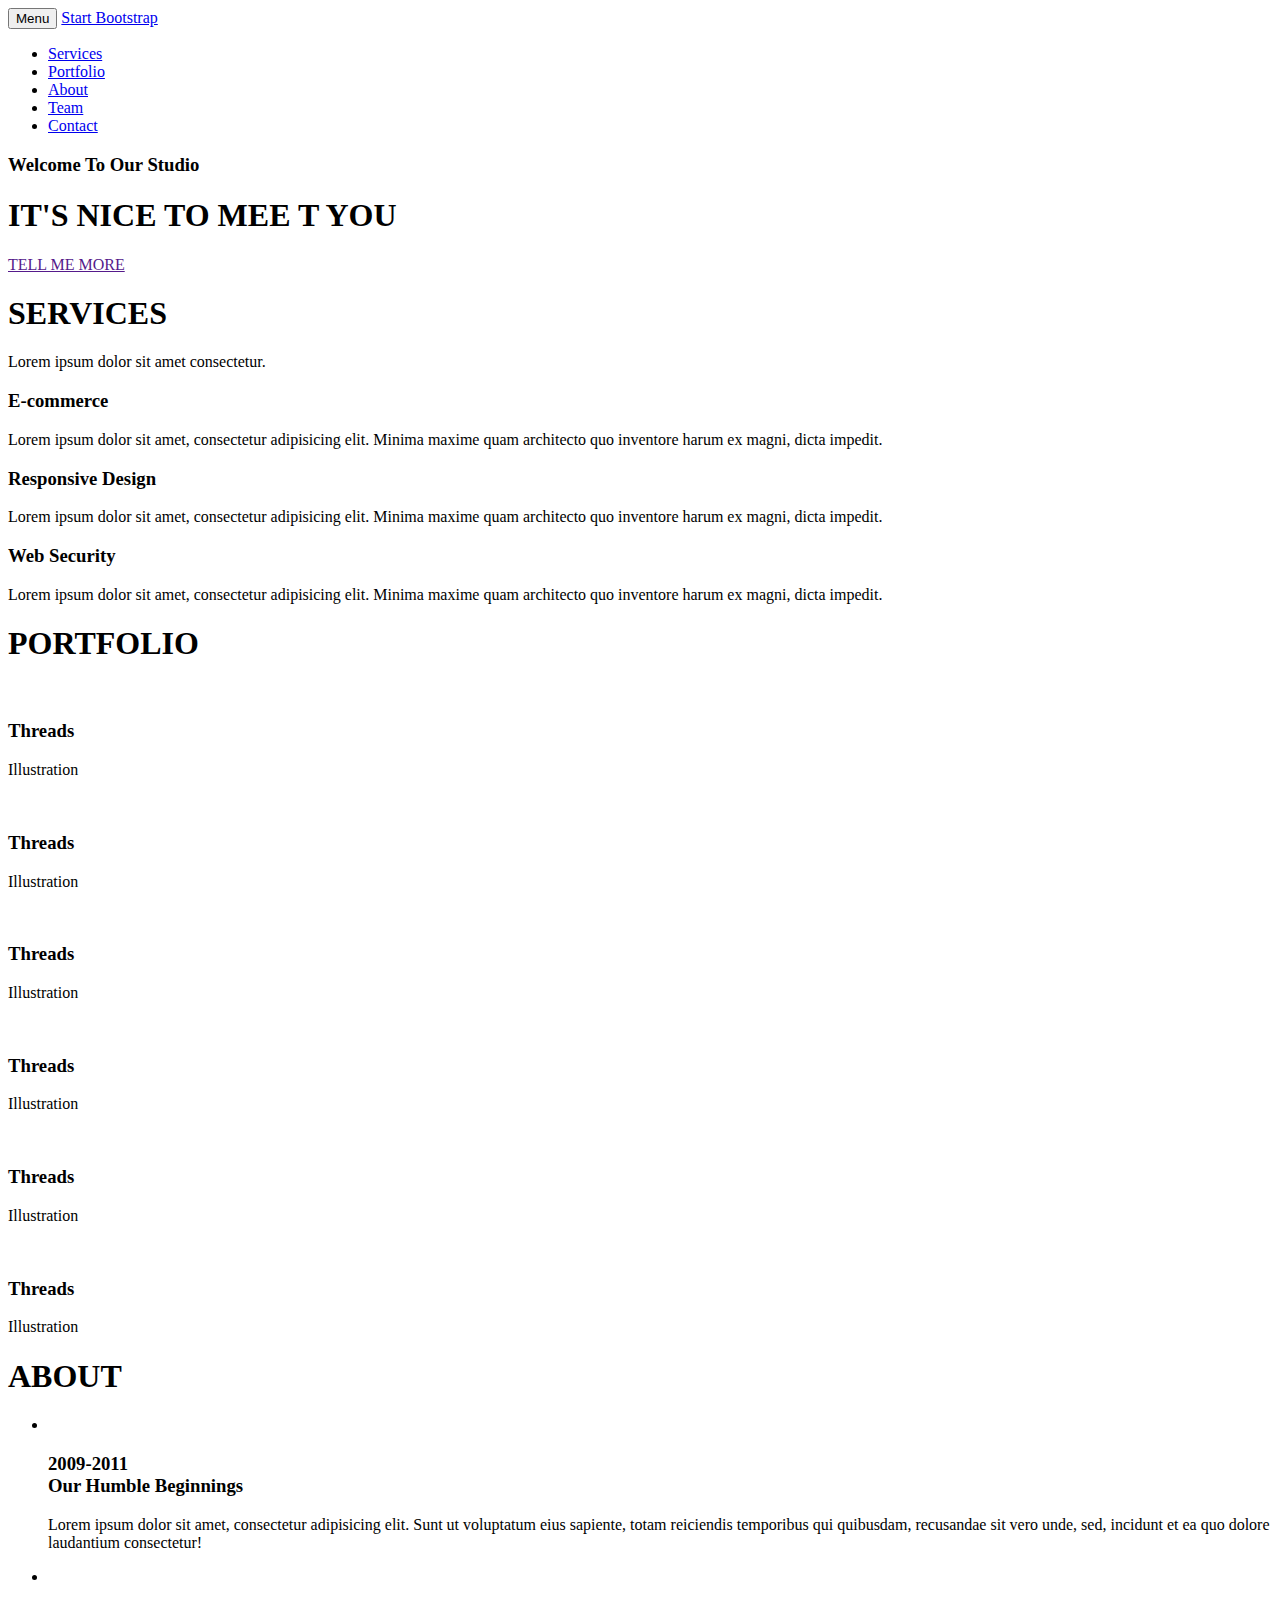
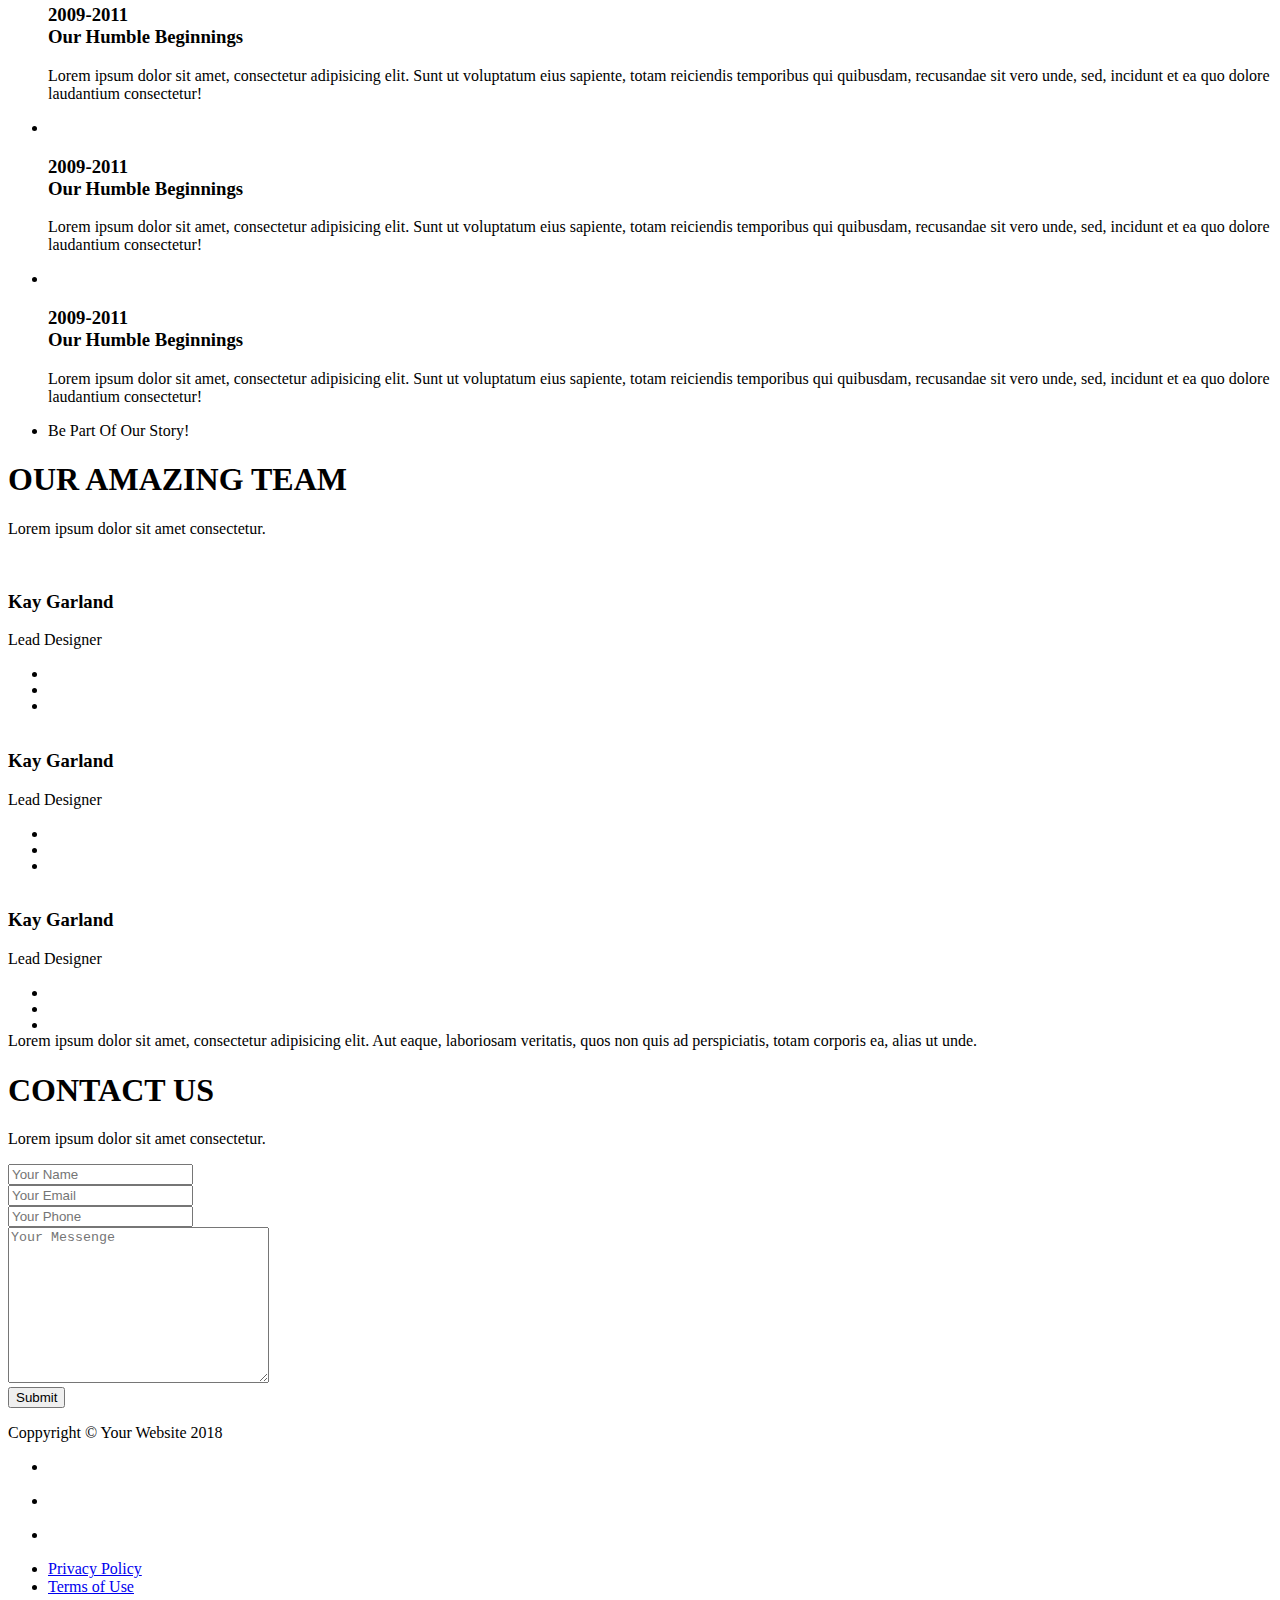
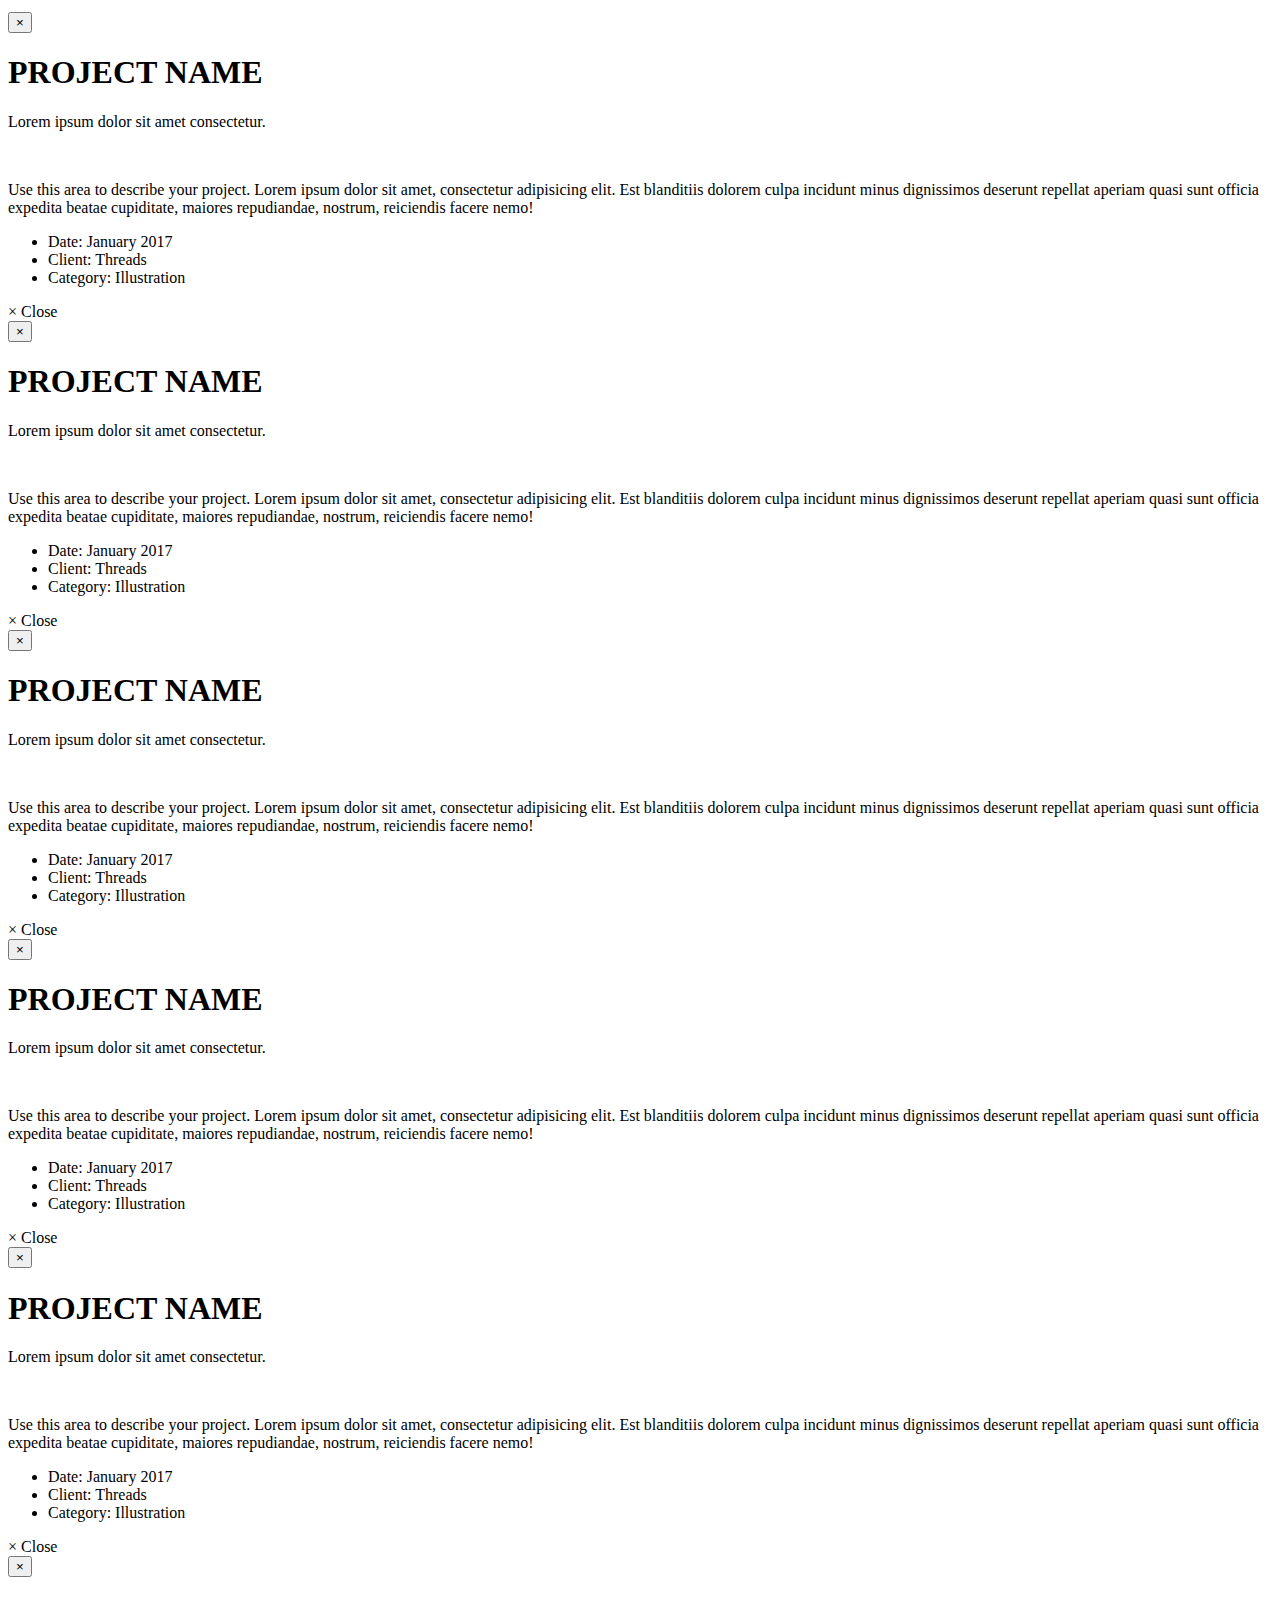
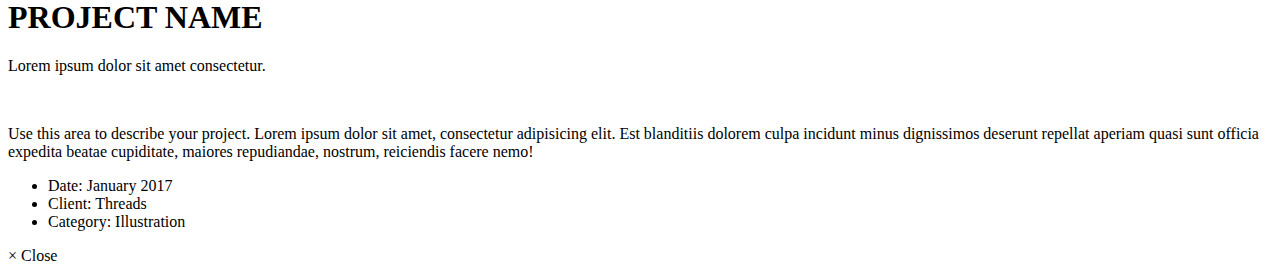
==== index.html @ 7b0ea02c "commit lan 2" ====
<!DOCTYPE html>
<html lang="en"><head>
	<title> Bootstrap_3.3.7 </title>
	<meta charset="utf-8">
	<meta name="viewport" content="width=device-width, initial-scale=1"> 
	<!-- <link rel="stylesheet" href="https://use.fontawesome.com/releases/v5.2.0/css/all.css" integrity="sha384-hWVjflwFxL6sNzntih27bfxkr27PmbbK/iSvJ+a4+0owXq79v+lsFkW54bOGbiDQ" crossorigin="anonymous">  -->
	<link href="https://fonts.googleapis.com/css?family=Montserrat:400,700" rel="stylesheet" type="text/css">
    <link href='https://fonts.googleapis.com/css?family=Kaushan+Script' rel='stylesheet' type='text/css'>
    <link href='https://fonts.googleapis.com/css?family=Droid+Serif:400,700,400italic,700italic' rel='stylesheet' type='text/css'>
    <link href='https://fonts.googleapis.com/css?family=Roboto+Slab:400,100,300,700' rel='stylesheet' type='text/css'>
	<link rel="stylesheet" href="fontawesome/css/all.min.css">
	<link href="css/bootstrap.min.css" rel="stylesheet">
	<!-- jQuery (necessary for Bootstrap's JavaScript plugins) -->
    <script src="js/jquery.min.js"></script>
    <!-- Include all compiled plugins (below), or include individual files as needed -->
    <script src="js/bootstrap.min.js"></script>
    <script src="js/jquery.easing.1.3.js"></script>

	<link rel="stylesheet" href="css/1.css">
	<script type="text/javascript" src="js/1.js"></script>
</head>
<body> <!-- data-spy="scroll" data-target=".navbar-rules" data-offset="50px" -->
	<!-- Navigation -->
	<nav class="navbar navbar-default navbar-rules navbar-fixed-top" role="navigation">
		<div class="container">
			<!-- Brand and toggle get grouped for better mobile display -->
			<div class="navbar-header">
				<button type="button" class="navbar-toggle" data-toggle="collapse" data-target=".navbar-ex1-collapse">
					Menu <i class="fa fa-bars"></i>
				</button>
				<a class="navbar-brand nav_collapse-hide" href="#header">Start Bootstrap</a>
			</div>
	
			<!-- Collect the nav links, forms, and other content for toggling -->
			<div class="collapse navbar-collapse navbar-ex1-collapse">
				<ul class="nav navbar-nav navbar-right">
					<li><a href="#services" class="nav_collapse-hide">Services</a></li>
					<li><a href="#portfolio" class="nav_collapse-hide">Portfolio</a></li>
					<li><a href="#about" class="nav_collapse-hide">About</a></li>
					<li><a href="#team" class="nav_collapse-hide">Team</a></li>
					<li><a href="#contact" class="nav_collapse-hide">Contact</a></li>
				</ul>
			</div><!-- /.navbar-collapse -->
		</div>
	</nav>
	<!-- Header -->
	<div id="header">
		<div class="header_table">
			<div class="container">
				<div class="row">
					<div class="col-xs-12 col-sm-12 col-md-12 col-lg-12">
						<h3>Welcome To Our Studio</h3>
						<h1>IT'S NICE TO MEE T YOU</h1>
						<a href="" class="btn btn-xl">TELL ME MORE</a>
					</div>
				</div>
			</div>
		</div>
	</div>
	<!-- Services -->
	<div id="services">
		<div class="container">
			<div class="row">
				<h1>SERVICES</h1>
				<p>Lorem ipsum dolor sit amet consectetur.</p>
			</div>
			<div class="row">
				<div class="col-xs-12 col-sm-4 col-md-4 col-lg-4">
					<div class="services_icon">
						<i class="fa fa-shopping-cart"></i>
					</div>
					<h3>E-commerce</h3>
					<p>Lorem ipsum dolor sit amet, consectetur adipisicing elit. Minima maxime quam architecto quo inventore harum ex magni, dicta impedit.</p>
				</div>
				<div class="col-xs-12 col-sm-4 col-md-4 col-lg-4">
					<div class="services_icon">
						<i class="fa fa-laptop"></i>
					</div>
					<h3>Responsive Design</h3>
					<p>Lorem ipsum dolor sit amet, consectetur adipisicing elit. Minima maxime quam architecto quo inventore harum ex magni, dicta impedit.</p>
				</div>
				<div class="col-xs-12 col-sm-4 col-md-4 col-lg-4">
					<div class="services_icon">
						<i class="fa fa-lock"></i>
					</div>
					<h3>Web Security</h3>
					<p>Lorem ipsum dolor sit amet, consectetur adipisicing elit. Minima maxime quam architecto quo inventore harum ex magni, dicta impedit.</p>
				</div>
			</div>
		</div>
	</div>
	<!-- Portfolio -->
	<div id="portfolio">
		<div class="container">
			<div class="row">
				<div class="col-xs-12 col-sm-12 col-md-12 col-lg-12">
					<h1>PORTFOLIO</h1>
				</div>
			</div>
			<div class="row">
				<div class="col-xs-12 col-sm-6 col-md-4 col-lg-4">
					<div class="thumbnail">
						<a class="portfolio_img" data-toggle="modal" href="#portfolio_modal-1">
							<img src="images/portfolio/01-thumbnail.jpg" alt="" class="img-responsive ">
							<div class="portfolio_hover">
								<div class="portfolio_iconplus">
									<i class="fa fa-plus"></i>
								</div>
							</div>
						</a>
						<div class="portfolio_caption">
							<h3>Threads</h3>
							<p>Illustration</p>
						</div>
					</div>
				</div>
				
				<div class="col-xs-12 col-sm-6 col-md-4 col-lg-4">
					<div class="thumbnail">
						<a class="portfolio_img" data-toggle="modal" href="#portfolio_modal-2">
							<img src="images/portfolio/02-thumbnail.jpg" alt="" class="img-responsive ">
							<div class="portfolio_hover">
								<div class="portfolio_iconplus">
									<i class="fa fa-plus"></i>
								</div>
							</div>
						</a>
						<div class="portfolio_caption">
							<h3>Threads</h3>
							<p>Illustration</p>
						</div>
					</div>
				</div>

				<div class="col-xs-12 col-sm-6 col-md-4 col-lg-4">
					<div class="thumbnail">
						<a class="portfolio_img" data-toggle="modal" href="#portfolio_modal-3">
							<img src="images/portfolio/03-thumbnail.jpg" alt="" class="img-responsive ">
							<div class="portfolio_hover">
								<div class="portfolio_iconplus">
									<i class="fa fa-plus"></i>
								</div>
							</div>
						</a>
						<div class="portfolio_caption">
							<h3>Threads</h3>
							<p>Illustration</p>
						</div>
					</div>
				</div>

				<div class="col-xs-12 col-sm-6 col-md-4 col-lg-4">
					<div class="thumbnail">
						<a class="portfolio_img" data-toggle="modal" href="#portfolio_modal-4">
							<img src="images/portfolio/04-thumbnail.jpg" alt="" class="img-responsive ">
							<div class="portfolio_hover">
								<div class="portfolio_iconplus">
									<i class="fa fa-plus"></i>
								</div>
							</div>
						</a>
						<div class="portfolio_caption">
							<h3>Threads</h3>
							<p>Illustration</p>
						</div>
					</div>
				</div>

				<div class="col-xs-12 col-sm-6 col-md-4 col-lg-4">
					<div class="thumbnail">
						<a class="portfolio_img" data-toggle="modal" href="#portfolio_modal-5">
							<img src="images/portfolio/05-thumbnail.jpg" alt="" class="img-responsive ">
							<div class="portfolio_hover">
								<div class="portfolio_iconplus">
									<i class="fa fa-plus"></i>
								</div>
							</div>
						</a>
						<div class="portfolio_caption">
							<h3>Threads</h3>
							<p>Illustration</p>
						</div>
					</div>
				</div>

				<div class="col-xs-12 col-sm-6 col-md-4 col-lg-4">
					<div class="thumbnail">
						<a class="portfolio_img" data-toggle="modal" href="#portfolio_modal-6">
							<img src="images/portfolio/06-thumbnail.jpg" alt="" class="img-responsive ">
							<div class="portfolio_hover">
								<div class="portfolio_iconplus">
									<i class="fa fa-plus"></i>
								</div>
							</div>
						</a>
						<div class="portfolio_caption">
							<h3>Threads</h3>
							<p>Illustration</p>
						</div>
					</div>
				</div>
			</div>
		</div>
	</div>
	<!-- About -->
	<div id="about">
		<div class="container">
			<div class="row">
				<h1>ABOUT</h1>
			</div>
			<div class="row">
				<div class="col-xs-12 col-sm-12 col-md-12 col-lg-12">
					<div class="about_vertical-line"></div>
					<ul class="about_timeline">
						<li>
							<img src="images/about/1.jpg" alt="" class="img-responsive img-circle">
							<div class="about_caption">
								<h3>2009-2011 <br> Our Humble Beginnings</h3>
								<p>Lorem ipsum dolor sit amet, consectetur adipisicing elit. Sunt ut voluptatum eius sapiente, totam reiciendis temporibus qui quibusdam, recusandae sit vero unde, sed, incidunt et ea quo dolore laudantium consectetur!</p>
							</div>
						</li>
						<li class="about_invert">
							<img src="images/about/2.jpg" alt="" class="img-responsive img-circle">
							<div class="about_caption">
								<h3>2009-2011 <br> Our Humble Beginnings</h3>
								<p>Lorem ipsum dolor sit amet, consectetur adipisicing elit. Sunt ut voluptatum eius sapiente, totam reiciendis temporibus qui quibusdam, recusandae sit vero unde, sed, incidunt et ea quo dolore laudantium consectetur!</p>
							</div>
						</li>
						<li>
							<img src="images/about/3.jpg" alt="" class="img-responsive img-circle">
							<div class="about_caption">
								<h3>2009-2011 <br> Our Humble Beginnings</h3>
								<p>Lorem ipsum dolor sit amet, consectetur adipisicing elit. Sunt ut voluptatum eius sapiente, totam reiciendis temporibus qui quibusdam, recusandae sit vero unde, sed, incidunt et ea quo dolore laudantium consectetur!</p>
							</div>
						</li>
						<li class="about_invert">
							<img src="images/about/4.jpg" alt="" class="img-responsive img-circle">
							<div class="about_caption">
								<h3>2009-2011 <br> Our Humble Beginnings</h3>
								<p>Lorem ipsum dolor sit amet, consectetur adipisicing elit. Sunt ut voluptatum eius sapiente, totam reiciendis temporibus qui quibusdam, recusandae sit vero unde, sed, incidunt et ea quo dolore laudantium consectetur!</p>
							</div>
						</li>
						<li>
							<div class="about_circle">
								<p>Be Part Of Our Story!</p>
							</div>
						</li>

					</ul>
				</div>
				
			</div>
		</div>
	</div>
	<!-- Team -->
	<div id="team">
		<div class="container">
			<div class="row">
				<div class="col-xs-12 col-sm-12 col-md-12 col-lg-12">
					<h1>OUR AMAZING TEAM</h1>
					<p>Lorem ipsum dolor sit amet consectetur.</p>
				</div>
			</div>
			<div class="row">

				<div class="col-xs-12 col-sm-4 col-md-4 col-lg-4">
					<img src="images/team/1.jpg" alt="" class="img-responsive img-circle">
					<h3>Kay Garland</h3>
					<p>Lead Designer</p>
					<ul>
						<li>
							<a href="#">
								<div class="team_item">
									<i class="fab fa-twitter"></i>
								</div>
							</a>
						</li>
						<li>
							<a href="#">
								<div class="team_item">
									<i class="fab fa-facebook"></i>
								</div>
							</a>
						</li>
						<li>
							<a href="#">
								<div class="team_item">
									<i class="fab fa-linkedin"></i>
								</div>
							</a>
						</li>
					</ul>
				</div>
				<div class="col-xs-12 col-sm-4 col-md-4 col-lg-4">
					<img src="images/team/2.jpg" alt="" class="img-responsive img-circle">
					<h3>Kay Garland</h3>
					<p>Lead Designer</p>
					<ul>
						<li>
							<a href="#">
								<div class="team_item">
									<i class="fab fa-twitter"></i>
								</div>
							</a>
						</li>
						<li>
							<a href="#">
								<div class="team_item">
									<i class="fab fa-facebook"></i>
								</div>
							</a>
						</li>
						<li>
							<a href="#">
								<div class="team_item">
									<i class="fab fa-linkedin"></i>
								</div>
							</a>
						</li>
					</ul>
				</div>
				<div class="col-xs-12 col-sm-4 col-md-4 col-lg-4">
					<img src="images/team/3.jpg" alt="" class="img-responsive img-circle">
					<h3>Kay Garland</h3>
					<p>Lead Designer</p>
					<ul>
						<li>
							<a href="#">
								<div class="team_item">
									<i class="fab fa-twitter"></i>
								</div>
							</a>
						</li>
						<li>
							<a href="#">
								<div class="team_item">
									<i class="fab fa-facebook"></i>
								</div>
							</a>
						</li>
						<li>
							<a href="#">
								<div class="team_item">
									<i class="fab fa-linkedin"></i>
								</div>
							</a>
						</li>
					</ul>
				</div>
			</div>
			<div class="row">
				<div class="col-xs-12 col-sm-12 col-md-8 col-lg-8 col-md-push-2">
				<p>Lorem ipsum dolor sit amet, consectetur adipisicing elit. Aut eaque, laboriosam veritatis, quos non quis ad perspiciatis, totam corporis ea, alias ut unde.</p>	
				</div>
			</div>
		</div>
	</div>
	<!-- Client -->
	<!-- <div id="client">
		<div class="container">
			<div class="row">
				<div class="col-xs-3 col-sm-3 col-md-3 col-lg-3">
					<a href="#">
						<img src="images/logos/creative-market.jpg" alt="" class="img-reponsive">
					</a>
				</div>
				<div class="col-xs-3 col-sm-3 col-md-3 col-lg-3">
					<a href="#">
						<img src="images/logos/designmodo.jpg" alt="" class="img-reponsive">
					</a>
				</div>
				<div class="col-xs-3 col-sm-3 col-md-3 col-lg-3">
					<a href="#">
						<img src="images/logos/envato.jpg" alt="" class="img-reponsive">
					</a>
				</div>
				<div class="col-xs-3 col-sm-3 col-md-3 col-lg-3">
					<a href="#">
						<img src="images/logos/themeforest.jpg" alt="" class="img-reponsive">
					</a>
				</div>

			</div>
		</div>
	</div> -->
	<div id="contact">
		<div class="container">
			<div class="row">
				<h1>CONTACT US</h1>
				<p>Lorem ipsum dolor sit amet consectetur.</p>
			</div>
			<div class="row">
				<div class="col-xs-12 col-sm-12 col-md-12 col-lg-12">
					<form action="" method="POST" role="form">
						<div class="row">
							<div class="col-xs-10 col-sm-12 col-md-6 col-lg-6 col-xs-push-1 col-sm-push-0">
								<div class="form-group">
									<input type="text" required="required" class="form-control" id="" placeholder="Your Name">
								</div>
								<div class="form-group">
									<input type="email" required="required" class="form-control" id="" placeholder="Your Email">
								</div>
								<div class="form-group">
									<input type="text" required="required" class="form-control" id="" placeholder="Your Phone">
								</div>
							</div>
							<div class="col-xs-10 col-sm-12 col-md-6 col-lg-6 col-xs-push-1 col-sm-push-0 form-group">
								<textarea type="text" required="required" class="form-control" name="" id="" cols="30" rows="10" placeholder="Your Messenge"></textarea>
							</div>
						</div>
						<div class="row">
							<div class="col-xs-10 col-sm-12 col-md-12 col-lg-12 col-xs-push-1 col-sm-push-0">
								<button type="submit" class="btn btn-xl">Submit</button>
							</div>
						</div>
					</form>
				</div>
			</div>
		</div>
	</div>
	<!-- Footer -->
	<div id="footer">
		<div class="container">
			<div class="row">
				<div class="col-xs-12 col-sm-10 col-md-10 col-lg-10 col-sm-push-1">
					<div class="row">
						<div class="col-xs-12 col-sm-4 col-md-4 col-lg-4">
							<p>Coppyright &copy; Your Website 2018</p>
						</div>
						<div class="col-xs-12 col-sm-4 col-md-4 col-lg-4">
							<ul>
								<li>
									<div class="foter_item">
										<a href="#" class="fab fa-twitter"></a>
									</div>
								</li>
								<li>
									<div class="foter_item">
										<a href="#" class="fab fa-facebook"></a>
									</div>
								</li>
								<li>
									<div class="foter_item">
										<a href="#" class="fab fa-linkedin"></a>
									</div>
								</li>

							</ul>
						</div>
						<div class="col-xs-12 col-sm-4 col-md-4 col-lg-4">
							<ul>
								<li>
									<a href="#">Privacy Policy</a>
								</li>
								<li>
									<a href="#">Terms of Use</a>
								</li>

							</ul>
						</div>

					</div>
				</div>
			</div>
		</div>
	</div>
	<!-- Portfolio-Modal -->
	<div class="modal fade" id="portfolio_modal-1">
		<div class="modal-dialog">
			<div class="modal-content">
				<button type="button" class="close" data-dismiss="modal" aria-hidden="true">&times;</button>
				<div class="container text-center">
					<div class="row">
						<div class="col-xs-12 col-sm-12 col-md-12 col-lg-8 col-lg-push-2">
							<h1 class="modal-title">PROJECT NAME</h1>
							<p>Lorem ipsum dolor sit amet consectetur.</p>
							<img src="images/portfolio/01-full.jpg" alt="" style="width: 100%">
							<p>Use this area to describe your project. Lorem ipsum dolor sit amet, consectetur adipisicing elit. Est blanditiis dolorem culpa incidunt minus dignissimos deserunt repellat aperiam quasi sunt officia expedita beatae cupiditate, maiores repudiandae, nostrum, reiciendis facere nemo!</p>
							<ul>
								<li>Date: January 2017</li>
								<li>Client: Threads</li>
								<li>Category: Illustration</li>
							</ul>
							<div data-dismiss="modal" class="btn btn-xl">&times; Close</div>
						</div>
					</div>
				</div>
			</div>
		</div>
	</div>
	<div class="modal fade" id="portfolio_modal-2">
		<div class="modal-dialog">
			<div class="modal-content">
				<button type="button" class="close" data-dismiss="modal" aria-hidden="true">&times;</button>
				<div class="container text-center">
					<div class="row">
						<div class="col-xs-12 col-sm-12 col-md-12 col-lg-8 col-lg-push-2">
							<h1 class="modal-title">PROJECT NAME</h1>
							<p>Lorem ipsum dolor sit amet consectetur.</p>
							<img src="images/portfolio/02-full.jpg" alt="" style="width: 100%">
							<p>Use this area to describe your project. Lorem ipsum dolor sit amet, consectetur adipisicing elit. Est blanditiis dolorem culpa incidunt minus dignissimos deserunt repellat aperiam quasi sunt officia expedita beatae cupiditate, maiores repudiandae, nostrum, reiciendis facere nemo!</p>
							<ul>
								<li>Date: January 2017</li>
								<li>Client: Threads</li>
								<li>Category: Illustration</li>
							</ul>
							<div data-dismiss="modal" class="btn btn-xl">&times; Close</div>
						</div>
					</div>
				</div>
			</div>
		</div>
	</div>
	<div class="modal fade" id="portfolio_modal-3">
		<div class="modal-dialog">
			<div class="modal-content">
				<button type="button" class="close" data-dismiss="modal" aria-hidden="true">&times;</button>
				<div class="container text-center">
					<div class="row">
						<div class="col-xs-12 col-sm-12 col-md-12 col-lg-8 col-lg-push-2">
							<h1 class="modal-title">PROJECT NAME</h1>
							<p>Lorem ipsum dolor sit amet consectetur.</p>
							<img src="images/portfolio/03-full.jpg" alt="" style="width: 100%">
							<p>Use this area to describe your project. Lorem ipsum dolor sit amet, consectetur adipisicing elit. Est blanditiis dolorem culpa incidunt minus dignissimos deserunt repellat aperiam quasi sunt officia expedita beatae cupiditate, maiores repudiandae, nostrum, reiciendis facere nemo!</p>
							<ul>
								<li>Date: January 2017</li>
								<li>Client: Threads</li>
								<li>Category: Illustration</li>
							</ul>
							<div data-dismiss="modal" class="btn btn-xl">&times; Close</div>
						</div>
					</div>
				</div>
			</div>
		</div>
	</div>
	<div class="modal fade" id="portfolio_modal-4">
		<div class="modal-dialog">
			<div class="modal-content">
				<button type="button" class="close" data-dismiss="modal" aria-hidden="true">&times;</button>
				<div class="container text-center">
					<div class="row">
						<div class="col-xs-12 col-sm-12 col-md-12 col-lg-8 col-lg-push-2">
							<h1 class="modal-title">PROJECT NAME</h1>
							<p>Lorem ipsum dolor sit amet consectetur.</p>
							<img src="images/portfolio/04-full.jpg" alt="" style="width: 100%">
							<p>Use this area to describe your project. Lorem ipsum dolor sit amet, consectetur adipisicing elit. Est blanditiis dolorem culpa incidunt minus dignissimos deserunt repellat aperiam quasi sunt officia expedita beatae cupiditate, maiores repudiandae, nostrum, reiciendis facere nemo!</p>
							<ul>
								<li>Date: January 2017</li>
								<li>Client: Threads</li>
								<li>Category: Illustration</li>
							</ul>
							<div data-dismiss="modal" class="btn btn-xl">&times; Close</div>
						</div>
					</div>
				</div>
			</div>
		</div>
	</div>
	<div class="modal fade" id="portfolio_modal-5">
		<div class="modal-dialog">
			<div class="modal-content">
				<button type="button" class="close" data-dismiss="modal" aria-hidden="true">&times;</button>
				<div class="container text-center">
					<div class="row">
						<div class="col-xs-12 col-sm-12 col-md-12 col-lg-8 col-lg-push-2">
							<h1 class="modal-title">PROJECT NAME</h1>
							<p>Lorem ipsum dolor sit amet consectetur.</p>
							<img src="images/portfolio/05-full.jpg" alt="" style="width: 100%">
							<p>Use this area to describe your project. Lorem ipsum dolor sit amet, consectetur adipisicing elit. Est blanditiis dolorem culpa incidunt minus dignissimos deserunt repellat aperiam quasi sunt officia expedita beatae cupiditate, maiores repudiandae, nostrum, reiciendis facere nemo!</p>
							<ul>
								<li>Date: January 2017</li>
								<li>Client: Threads</li>
								<li>Category: Illustration</li>
							</ul>
							<div data-dismiss="modal" class="btn btn-xl">&times; Close</div>
						</div>
					</div>
				</div>
			</div>
		</div>
	</div>
	<div class="modal fade" id="portfolio_modal-6">
		<div class="modal-dialog">
			<div class="modal-content">
				<button type="button" class="close" data-dismiss="modal" aria-hidden="true">&times;</button>
				<div class="container text-center">
					<div class="row">
						<div class="col-xs-12 col-sm-12 col-md-12 col-lg-8 col-lg-push-2">
							<h1 class="modal-title">PROJECT NAME</h1>
							<p>Lorem ipsum dolor sit amet consectetur.</p>
							<img src="images/portfolio/06-full.jpg" alt="" style="width: 100%">
							<p>Use this area to describe your project. Lorem ipsum dolor sit amet, consectetur adipisicing elit. Est blanditiis dolorem culpa incidunt minus dignissimos deserunt repellat aperiam quasi sunt officia expedita beatae cupiditate, maiores repudiandae, nostrum, reiciendis facere nemo!</p>
							<ul>
								<li>Date: January 2017</li>
								<li>Client: Threads</li>
								<li>Category: Illustration</li>
							</ul>
							<div data-dismiss="modal" class="btn btn-xl">&times; Close</div>
						</div>
					</div>
				</div>
			</div>
		</div>
	</div>

</body>
</html>
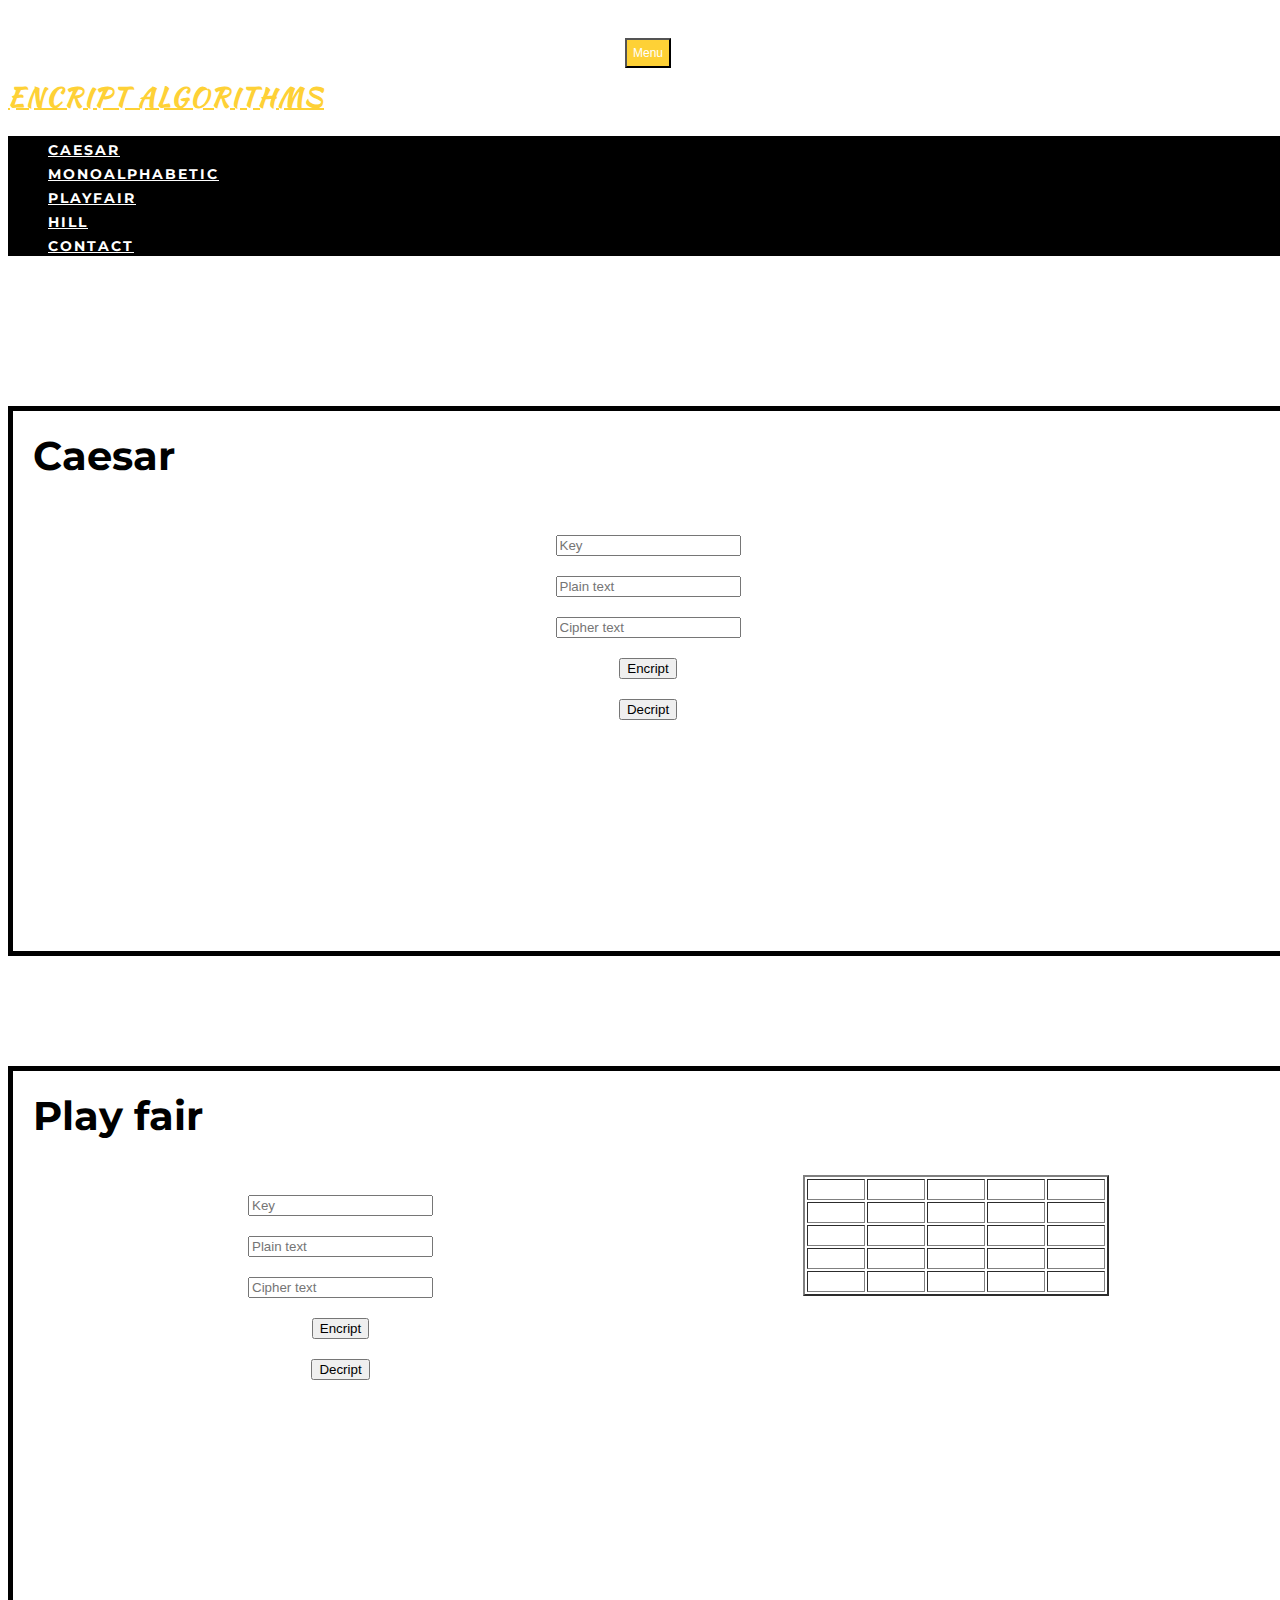
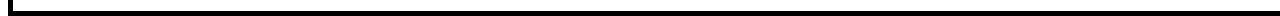
==== commit 2aae7d9d: "DONE: Caesar, UI Playfair" ====
--- a/index.html
+++ b/index.html
@@ -1,6 +1,6 @@
 <!DOCTYPE html>
 <html lang="en"><head>
-	<title> Bootstrap_3.3.7 </title>
+	<title> Encrypt Decrypt Algorithms </title>
 	<meta charset="utf-8">
 	<meta name="viewport" content="width=device-width, initial-scale=1"> 
 	<!-- <link rel="stylesheet" href="https://use.fontawesome.com/releases/v5.2.0/css/all.css" integrity="sha384-hWVjflwFxL6sNzntih27bfxkr27PmbbK/iSvJ+a4+0owXq79v+lsFkW54bOGbiDQ" crossorigin="anonymous">  -->
@@ -28,581 +28,129 @@
 				<button type="button" class="navbar-toggle" data-toggle="collapse" data-target=".navbar-ex1-collapse">
 					Menu <i class="fa fa-bars"></i>
 				</button>
-				<a class="navbar-brand nav_collapse-hide" href="#header">Start Bootstrap</a>
+				<a class="navbar-brand nav_collapse-hide" href="#header">Encript Algorithms</a>
 			</div>
 	
 			<!-- Collect the nav links, forms, and other content for toggling -->
 			<div class="collapse navbar-collapse navbar-ex1-collapse">
 				<ul class="nav navbar-nav navbar-right">
-					<li><a href="#services" class="nav_collapse-hide">Services</a></li>
-					<li><a href="#portfolio" class="nav_collapse-hide">Portfolio</a></li>
-					<li><a href="#about" class="nav_collapse-hide">About</a></li>
-					<li><a href="#team" class="nav_collapse-hide">Team</a></li>
+					<li><a href="#caesar" class="nav_collapse-hide">Caesar</a></li>
+					<li><a href="#monoal" class="nav_collapse-hide">Monoalphabetic</a></li>
+					<li><a href="#playfair" class="nav_collapse-hide">Playfair</a></li>
+					<li><a href="#hill" class="nav_collapse-hide">Hill</a></li>
 					<li><a href="#contact" class="nav_collapse-hide">Contact</a></li>
 				</ul>
 			</div><!-- /.navbar-collapse -->
 		</div>
 	</nav>
-	<!-- Header -->
-	<div id="header">
-		<div class="header_table">
-			<div class="container">
-				<div class="row">
-					<div class="col-xs-12 col-sm-12 col-md-12 col-lg-12">
-						<h3>Welcome To Our Studio</h3>
-						<h1>IT'S NICE TO MEE T YOU</h1>
-						<a href="" class="btn btn-xl">TELL ME MORE</a>
-					</div>
-				</div>
-			</div>
+	<section id="caesar">
+		<h1>Caesar</h1>
+		<input type="text" name="caesar" placeholder="Key" id="caesar_key">
+		<input type="text" placeholder="Plain text" id="caesar_plainttext">
+		<input type="text" placeholder="Cipher text" id="caesar_ciphertext">
+		<input type="button" value="Encript" onclick="EncyptCaesar()"/>
+		<input type="button" value="Decript" onclick="DecryptCaesar()"/>
+	</section>
+	<section id="playfair">
+		<h1>Play fair</h1>
+		<div id ="playfair_trai">
+			<input type="text" name="caesar" placeholder="Key" id="playfair_key">
+			<input type="text" placeholder="Plain text" id="playfair_plainttext">
+			<input type="text" placeholder="Cipher text" id="playfair_ciphertext">
+			<input type="button" value="Encript" onclick="EncyptCaesar()"/>
+			<input type="button" value="Decript" onclick="DecryptCaesar()"/>
 		</div>
-	</div>
-	<!-- Services -->
-	<div id="services">
-		<div class="container">
-			<div class="row">
-				<h1>SERVICES</h1>
-				<p>Lorem ipsum dolor sit amet consectetur.</p>
-			</div>
-			<div class="row">
-				<div class="col-xs-12 col-sm-4 col-md-4 col-lg-4">
-					<div class="services_icon">
-						<i class="fa fa-shopping-cart"></i>
-					</div>
-					<h3>E-commerce</h3>
-					<p>Lorem ipsum dolor sit amet, consectetur adipisicing elit. Minima maxime quam architecto quo inventore harum ex magni, dicta impedit.</p>
-				</div>
-				<div class="col-xs-12 col-sm-4 col-md-4 col-lg-4">
-					<div class="services_icon">
-						<i class="fa fa-laptop"></i>
-					</div>
-					<h3>Responsive Design</h3>
-					<p>Lorem ipsum dolor sit amet, consectetur adipisicing elit. Minima maxime quam architecto quo inventore harum ex magni, dicta impedit.</p>
-				</div>
-				<div class="col-xs-12 col-sm-4 col-md-4 col-lg-4">
-					<div class="services_icon">
-						<i class="fa fa-lock"></i>
-					</div>
-					<h3>Web Security</h3>
-					<p>Lorem ipsum dolor sit amet, consectetur adipisicing elit. Minima maxime quam architecto quo inventore harum ex magni, dicta impedit.</p>
-				</div>
-			</div>
+		<div id ="playfair_phai">
+			<table border="2px">
+				<tr>
+					<td>
+						<input type="text">
+					</td>
+					<td>
+						<input type="text">
+					</td>
+					<td>
+						<input type="text">
+					</td>
+					<td>
+						<input type="text">
+					</td>
+					<td>
+						<input type="text">
+					</td>					
+				</tr>
+				<tr>
+					<td>
+						<input type="text">
+					</td>
+					<td>
+						<input type="text">
+					</td>
+					<td>
+						<input type="text">
+					</td>
+					<td>
+						<input type="text">
+					</td>
+					<td>
+						<input type="text">
+					</td>					
+				</tr>
+				<tr>
+					<td>
+						<input type="text">
+					</td>
+					<td>
+						<input type="text">
+					</td>
+					<td>
+						<input type="text">
+					</td>
+					<td>
+						<input type="text">
+					</td>
+					<td>
+						<input type="text">
+					</td>					
+				</tr>
+				<tr>
+					<td>
+						<input type="text">
+					</td>
+					<td>
+						<input type="text">
+					</td>
+					<td>
+						<input type="text">
+					</td>
+					<td>
+						<input type="text">
+					</td>
+					<td>
+						<input type="text">
+					</td>					
+				</tr>
+				<tr>
+					<td>
+						<input type="text">
+					</td>
+					<td>
+						<input type="text">
+					</td>
+					<td>
+						<input type="text">
+					</td>
+					<td>
+						<input type="text">
+					</td>
+					<td>
+						<input type="text">
+					</td>					
+				</tr>
+				
+			</table>
 		</div>
-	</div>
-	<!-- Portfolio -->
-	<div id="portfolio">
-		<div class="container">
-			<div class="row">
-				<div class="col-xs-12 col-sm-12 col-md-12 col-lg-12">
-					<h1>PORTFOLIO</h1>
-				</div>
-			</div>
-			<div class="row">
-				<div class="col-xs-12 col-sm-6 col-md-4 col-lg-4">
-					<div class="thumbnail">
-						<a class="portfolio_img" data-toggle="modal" href="#portfolio_modal-1">
-							<img src="images/portfolio/01-thumbnail.jpg" alt="" class="img-responsive ">
-							<div class="portfolio_hover">
-								<div class="portfolio_iconplus">
-									<i class="fa fa-plus"></i>
-								</div>
-							</div>
-						</a>
-						<div class="portfolio_caption">
-							<h3>Threads</h3>
-							<p>Illustration</p>
-						</div>
-					</div>
-				</div>
-				
-				<div class="col-xs-12 col-sm-6 col-md-4 col-lg-4">
-					<div class="thumbnail">
-						<a class="portfolio_img" data-toggle="modal" href="#portfolio_modal-2">
-							<img src="images/portfolio/02-thumbnail.jpg" alt="" class="img-responsive ">
-							<div class="portfolio_hover">
-								<div class="portfolio_iconplus">
-									<i class="fa fa-plus"></i>
-								</div>
-							</div>
-						</a>
-						<div class="portfolio_caption">
-							<h3>Threads</h3>
-							<p>Illustration</p>
-						</div>
-					</div>
-				</div>
-
-				<div class="col-xs-12 col-sm-6 col-md-4 col-lg-4">
-					<div class="thumbnail">
-						<a class="portfolio_img" data-toggle="modal" href="#portfolio_modal-3">
-							<img src="images/portfolio/03-thumbnail.jpg" alt="" class="img-responsive ">
-							<div class="portfolio_hover">
-								<div class="portfolio_iconplus">
-									<i class="fa fa-plus"></i>
-								</div>
-							</div>
-						</a>
-						<div class="portfolio_caption">
-							<h3>Threads</h3>
-							<p>Illustration</p>
-						</div>
-					</div>
-				</div>
-
-				<div class="col-xs-12 col-sm-6 col-md-4 col-lg-4">
-					<div class="thumbnail">
-						<a class="portfolio_img" data-toggle="modal" href="#portfolio_modal-4">
-							<img src="images/portfolio/04-thumbnail.jpg" alt="" class="img-responsive ">
-							<div class="portfolio_hover">
-								<div class="portfolio_iconplus">
-									<i class="fa fa-plus"></i>
-								</div>
-							</div>
-						</a>
-						<div class="portfolio_caption">
-							<h3>Threads</h3>
-							<p>Illustration</p>
-						</div>
-					</div>
-				</div>
-
-				<div class="col-xs-12 col-sm-6 col-md-4 col-lg-4">
-					<div class="thumbnail">
-						<a class="portfolio_img" data-toggle="modal" href="#portfolio_modal-5">
-							<img src="images/portfolio/05-thumbnail.jpg" alt="" class="img-responsive ">
-							<div class="portfolio_hover">
-								<div class="portfolio_iconplus">
-									<i class="fa fa-plus"></i>
-								</div>
-							</div>
-						</a>
-						<div class="portfolio_caption">
-							<h3>Threads</h3>
-							<p>Illustration</p>
-						</div>
-					</div>
-				</div>
-
-				<div class="col-xs-12 col-sm-6 col-md-4 col-lg-4">
-					<div class="thumbnail">
-						<a class="portfolio_img" data-toggle="modal" href="#portfolio_modal-6">
-							<img src="images/portfolio/06-thumbnail.jpg" alt="" class="img-responsive ">
-							<div class="portfolio_hover">
-								<div class="portfolio_iconplus">
-									<i class="fa fa-plus"></i>
-								</div>
-							</div>
-						</a>
-						<div class="portfolio_caption">
-							<h3>Threads</h3>
-							<p>Illustration</p>
-						</div>
-					</div>
-				</div>
-			</div>
-		</div>
-	</div>
-	<!-- About -->
-	<div id="about">
-		<div class="container">
-			<div class="row">
-				<h1>ABOUT</h1>
-			</div>
-			<div class="row">
-				<div class="col-xs-12 col-sm-12 col-md-12 col-lg-12">
-					<div class="about_vertical-line"></div>
-					<ul class="about_timeline">
-						<li>
-							<img src="images/about/1.jpg" alt="" class="img-responsive img-circle">
-							<div class="about_caption">
-								<h3>2009-2011 <br> Our Humble Beginnings</h3>
-								<p>Lorem ipsum dolor sit amet, consectetur adipisicing elit. Sunt ut voluptatum eius sapiente, totam reiciendis temporibus qui quibusdam, recusandae sit vero unde, sed, incidunt et ea quo dolore laudantium consectetur!</p>
-							</div>
-						</li>
-						<li class="about_invert">
-							<img src="images/about/2.jpg" alt="" class="img-responsive img-circle">
-							<div class="about_caption">
-								<h3>2009-2011 <br> Our Humble Beginnings</h3>
-								<p>Lorem ipsum dolor sit amet, consectetur adipisicing elit. Sunt ut voluptatum eius sapiente, totam reiciendis temporibus qui quibusdam, recusandae sit vero unde, sed, incidunt et ea quo dolore laudantium consectetur!</p>
-							</div>
-						</li>
-						<li>
-							<img src="images/about/3.jpg" alt="" class="img-responsive img-circle">
-							<div class="about_caption">
-								<h3>2009-2011 <br> Our Humble Beginnings</h3>
-								<p>Lorem ipsum dolor sit amet, consectetur adipisicing elit. Sunt ut voluptatum eius sapiente, totam reiciendis temporibus qui quibusdam, recusandae sit vero unde, sed, incidunt et ea quo dolore laudantium consectetur!</p>
-							</div>
-						</li>
-						<li class="about_invert">
-							<img src="images/about/4.jpg" alt="" class="img-responsive img-circle">
-							<div class="about_caption">
-								<h3>2009-2011 <br> Our Humble Beginnings</h3>
-								<p>Lorem ipsum dolor sit amet, consectetur adipisicing elit. Sunt ut voluptatum eius sapiente, totam reiciendis temporibus qui quibusdam, recusandae sit vero unde, sed, incidunt et ea quo dolore laudantium consectetur!</p>
-							</div>
-						</li>
-						<li>
-							<div class="about_circle">
-								<p>Be Part Of Our Story!</p>
-							</div>
-						</li>
-
-					</ul>
-				</div>
-				
-			</div>
-		</div>
-	</div>
-	<!-- Team -->
-	<div id="team">
-		<div class="container">
-			<div class="row">
-				<div class="col-xs-12 col-sm-12 col-md-12 col-lg-12">
-					<h1>OUR AMAZING TEAM</h1>
-					<p>Lorem ipsum dolor sit amet consectetur.</p>
-				</div>
-			</div>
-			<div class="row">
-
-				<div class="col-xs-12 col-sm-4 col-md-4 col-lg-4">
-					<img src="images/team/1.jpg" alt="" class="img-responsive img-circle">
-					<h3>Kay Garland</h3>
-					<p>Lead Designer</p>
-					<ul>
-						<li>
-							<a href="#">
-								<div class="team_item">
-									<i class="fab fa-twitter"></i>
-								</div>
-							</a>
-						</li>
-						<li>
-							<a href="#">
-								<div class="team_item">
-									<i class="fab fa-facebook"></i>
-								</div>
-							</a>
-						</li>
-						<li>
-							<a href="#">
-								<div class="team_item">
-									<i class="fab fa-linkedin"></i>
-								</div>
-							</a>
-						</li>
-					</ul>
-				</div>
-				<div class="col-xs-12 col-sm-4 col-md-4 col-lg-4">
-					<img src="images/team/2.jpg" alt="" class="img-responsive img-circle">
-					<h3>Kay Garland</h3>
-					<p>Lead Designer</p>
-					<ul>
-						<li>
-							<a href="#">
-								<div class="team_item">
-									<i class="fab fa-twitter"></i>
-								</div>
-							</a>
-						</li>
-						<li>
-							<a href="#">
-								<div class="team_item">
-									<i class="fab fa-facebook"></i>
-								</div>
-							</a>
-						</li>
-						<li>
-							<a href="#">
-								<div class="team_item">
-									<i class="fab fa-linkedin"></i>
-								</div>
-							</a>
-						</li>
-					</ul>
-				</div>
-				<div class="col-xs-12 col-sm-4 col-md-4 col-lg-4">
-					<img src="images/team/3.jpg" alt="" class="img-responsive img-circle">
-					<h3>Kay Garland</h3>
-					<p>Lead Designer</p>
-					<ul>
-						<li>
-							<a href="#">
-								<div class="team_item">
-									<i class="fab fa-twitter"></i>
-								</div>
-							</a>
-						</li>
-						<li>
-							<a href="#">
-								<div class="team_item">
-									<i class="fab fa-facebook"></i>
-								</div>
-							</a>
-						</li>
-						<li>
-							<a href="#">
-								<div class="team_item">
-									<i class="fab fa-linkedin"></i>
-								</div>
-							</a>
-						</li>
-					</ul>
-				</div>
-			</div>
-			<div class="row">
-				<div class="col-xs-12 col-sm-12 col-md-8 col-lg-8 col-md-push-2">
-				<p>Lorem ipsum dolor sit amet, consectetur adipisicing elit. Aut eaque, laboriosam veritatis, quos non quis ad perspiciatis, totam corporis ea, alias ut unde.</p>	
-				</div>
-			</div>
-		</div>
-	</div>
-	<!-- Client -->
-	<!-- <div id="client">
-		<div class="container">
-			<div class="row">
-				<div class="col-xs-3 col-sm-3 col-md-3 col-lg-3">
-					<a href="#">
-						<img src="images/logos/creative-market.jpg" alt="" class="img-reponsive">
-					</a>
-				</div>
-				<div class="col-xs-3 col-sm-3 col-md-3 col-lg-3">
-					<a href="#">
-						<img src="images/logos/designmodo.jpg" alt="" class="img-reponsive">
-					</a>
-				</div>
-				<div class="col-xs-3 col-sm-3 col-md-3 col-lg-3">
-					<a href="#">
-						<img src="images/logos/envato.jpg" alt="" class="img-reponsive">
-					</a>
-				</div>
-				<div class="col-xs-3 col-sm-3 col-md-3 col-lg-3">
-					<a href="#">
-						<img src="images/logos/themeforest.jpg" alt="" class="img-reponsive">
-					</a>
-				</div>
-
-			</div>
-		</div>
-	</div> -->
-	<div id="contact">
-		<div class="container">
-			<div class="row">
-				<h1>CONTACT US</h1>
-				<p>Lorem ipsum dolor sit amet consectetur.</p>
-			</div>
-			<div class="row">
-				<div class="col-xs-12 col-sm-12 col-md-12 col-lg-12">
-					<form action="" method="POST" role="form">
-						<div class="row">
-							<div class="col-xs-10 col-sm-12 col-md-6 col-lg-6 col-xs-push-1 col-sm-push-0">
-								<div class="form-group">
-									<input type="text" required="required" class="form-control" id="" placeholder="Your Name">
-								</div>
-								<div class="form-group">
-									<input type="email" required="required" class="form-control" id="" placeholder="Your Email">
-								</div>
-								<div class="form-group">
-									<input type="text" required="required" class="form-control" id="" placeholder="Your Phone">
-								</div>
-							</div>
-							<div class="col-xs-10 col-sm-12 col-md-6 col-lg-6 col-xs-push-1 col-sm-push-0 form-group">
-								<textarea type="text" required="required" class="form-control" name="" id="" cols="30" rows="10" placeholder="Your Messenge"></textarea>
-							</div>
-						</div>
-						<div class="row">
-							<div class="col-xs-10 col-sm-12 col-md-12 col-lg-12 col-xs-push-1 col-sm-push-0">
-								<button type="submit" class="btn btn-xl">Submit</button>
-							</div>
-						</div>
-					</form>
-				</div>
-			</div>
-		</div>
-	</div>
-	<!-- Footer -->
-	<div id="footer">
-		<div class="container">
-			<div class="row">
-				<div class="col-xs-12 col-sm-10 col-md-10 col-lg-10 col-sm-push-1">
-					<div class="row">
-						<div class="col-xs-12 col-sm-4 col-md-4 col-lg-4">
-							<p>Coppyright &copy; Your Website 2018</p>
-						</div>
-						<div class="col-xs-12 col-sm-4 col-md-4 col-lg-4">
-							<ul>
-								<li>
-									<div class="foter_item">
-										<a href="#" class="fab fa-twitter"></a>
-									</div>
-								</li>
-								<li>
-									<div class="foter_item">
-										<a href="#" class="fab fa-facebook"></a>
-									</div>
-								</li>
-								<li>
-									<div class="foter_item">
-										<a href="#" class="fab fa-linkedin"></a>
-									</div>
-								</li>
-
-							</ul>
-						</div>
-						<div class="col-xs-12 col-sm-4 col-md-4 col-lg-4">
-							<ul>
-								<li>
-									<a href="#">Privacy Policy</a>
-								</li>
-								<li>
-									<a href="#">Terms of Use</a>
-								</li>
-
-							</ul>
-						</div>
-
-					</div>
-				</div>
-			</div>
-		</div>
-	</div>
-	<!-- Portfolio-Modal -->
-	<div class="modal fade" id="portfolio_modal-1">
-		<div class="modal-dialog">
-			<div class="modal-content">
-				<button type="button" class="close" data-dismiss="modal" aria-hidden="true">&times;</button>
-				<div class="container text-center">
-					<div class="row">
-						<div class="col-xs-12 col-sm-12 col-md-12 col-lg-8 col-lg-push-2">
-							<h1 class="modal-title">PROJECT NAME</h1>
-							<p>Lorem ipsum dolor sit amet consectetur.</p>
-							<img src="images/portfolio/01-full.jpg" alt="" style="width: 100%">
-							<p>Use this area to describe your project. Lorem ipsum dolor sit amet, consectetur adipisicing elit. Est blanditiis dolorem culpa incidunt minus dignissimos deserunt repellat aperiam quasi sunt officia expedita beatae cupiditate, maiores repudiandae, nostrum, reiciendis facere nemo!</p>
-							<ul>
-								<li>Date: January 2017</li>
-								<li>Client: Threads</li>
-								<li>Category: Illustration</li>
-							</ul>
-							<div data-dismiss="modal" class="btn btn-xl">&times; Close</div>
-						</div>
-					</div>
-				</div>
-			</div>
-		</div>
-	</div>
-	<div class="modal fade" id="portfolio_modal-2">
-		<div class="modal-dialog">
-			<div class="modal-content">
-				<button type="button" class="close" data-dismiss="modal" aria-hidden="true">&times;</button>
-				<div class="container text-center">
-					<div class="row">
-						<div class="col-xs-12 col-sm-12 col-md-12 col-lg-8 col-lg-push-2">
-							<h1 class="modal-title">PROJECT NAME</h1>
-							<p>Lorem ipsum dolor sit amet consectetur.</p>
-							<img src="images/portfolio/02-full.jpg" alt="" style="width: 100%">
-							<p>Use this area to describe your project. Lorem ipsum dolor sit amet, consectetur adipisicing elit. Est blanditiis dolorem culpa incidunt minus dignissimos deserunt repellat aperiam quasi sunt officia expedita beatae cupiditate, maiores repudiandae, nostrum, reiciendis facere nemo!</p>
-							<ul>
-								<li>Date: January 2017</li>
-								<li>Client: Threads</li>
-								<li>Category: Illustration</li>
-							</ul>
-							<div data-dismiss="modal" class="btn btn-xl">&times; Close</div>
-						</div>
-					</div>
-				</div>
-			</div>
-		</div>
-	</div>
-	<div class="modal fade" id="portfolio_modal-3">
-		<div class="modal-dialog">
-			<div class="modal-content">
-				<button type="button" class="close" data-dismiss="modal" aria-hidden="true">&times;</button>
-				<div class="container text-center">
-					<div class="row">
-						<div class="col-xs-12 col-sm-12 col-md-12 col-lg-8 col-lg-push-2">
-							<h1 class="modal-title">PROJECT NAME</h1>
-							<p>Lorem ipsum dolor sit amet consectetur.</p>
-							<img src="images/portfolio/03-full.jpg" alt="" style="width: 100%">
-							<p>Use this area to describe your project. Lorem ipsum dolor sit amet, consectetur adipisicing elit. Est blanditiis dolorem culpa incidunt minus dignissimos deserunt repellat aperiam quasi sunt officia expedita beatae cupiditate, maiores repudiandae, nostrum, reiciendis facere nemo!</p>
-							<ul>
-								<li>Date: January 2017</li>
-								<li>Client: Threads</li>
-								<li>Category: Illustration</li>
-							</ul>
-							<div data-dismiss="modal" class="btn btn-xl">&times; Close</div>
-						</div>
-					</div>
-				</div>
-			</div>
-		</div>
-	</div>
-	<div class="modal fade" id="portfolio_modal-4">
-		<div class="modal-dialog">
-			<div class="modal-content">
-				<button type="button" class="close" data-dismiss="modal" aria-hidden="true">&times;</button>
-				<div class="container text-center">
-					<div class="row">
-						<div class="col-xs-12 col-sm-12 col-md-12 col-lg-8 col-lg-push-2">
-							<h1 class="modal-title">PROJECT NAME</h1>
-							<p>Lorem ipsum dolor sit amet consectetur.</p>
-							<img src="images/portfolio/04-full.jpg" alt="" style="width: 100%">
-							<p>Use this area to describe your project. Lorem ipsum dolor sit amet, consectetur adipisicing elit. Est blanditiis dolorem culpa incidunt minus dignissimos deserunt repellat aperiam quasi sunt officia expedita beatae cupiditate, maiores repudiandae, nostrum, reiciendis facere nemo!</p>
-							<ul>
-								<li>Date: January 2017</li>
-								<li>Client: Threads</li>
-								<li>Category: Illustration</li>
-							</ul>
-							<div data-dismiss="modal" class="btn btn-xl">&times; Close</div>
-						</div>
-					</div>
-				</div>
-			</div>
-		</div>
-	</div>
-	<div class="modal fade" id="portfolio_modal-5">
-		<div class="modal-dialog">
-			<div class="modal-content">
-				<button type="button" class="close" data-dismiss="modal" aria-hidden="true">&times;</button>
-				<div class="container text-center">
-					<div class="row">
-						<div class="col-xs-12 col-sm-12 col-md-12 col-lg-8 col-lg-push-2">
-							<h1 class="modal-title">PROJECT NAME</h1>
-							<p>Lorem ipsum dolor sit amet consectetur.</p>
-							<img src="images/portfolio/05-full.jpg" alt="" style="width: 100%">
-							<p>Use this area to describe your project. Lorem ipsum dolor sit amet, consectetur adipisicing elit. Est blanditiis dolorem culpa incidunt minus dignissimos deserunt repellat aperiam quasi sunt officia expedita beatae cupiditate, maiores repudiandae, nostrum, reiciendis facere nemo!</p>
-							<ul>
-								<li>Date: January 2017</li>
-								<li>Client: Threads</li>
-								<li>Category: Illustration</li>
-							</ul>
-							<div data-dismiss="modal" class="btn btn-xl">&times; Close</div>
-						</div>
-					</div>
-				</div>
-			</div>
-		</div>
-	</div>
-	<div class="modal fade" id="portfolio_modal-6">
-		<div class="modal-dialog">
-			<div class="modal-content">
-				<button type="button" class="close" data-dismiss="modal" aria-hidden="true">&times;</button>
-				<div class="container text-center">
-					<div class="row">
-						<div class="col-xs-12 col-sm-12 col-md-12 col-lg-8 col-lg-push-2">
-							<h1 class="modal-title">PROJECT NAME</h1>
-							<p>Lorem ipsum dolor sit amet consectetur.</p>
-							<img src="images/portfolio/06-full.jpg" alt="" style="width: 100%">
-							<p>Use this area to describe your project. Lorem ipsum dolor sit amet, consectetur adipisicing elit. Est blanditiis dolorem culpa incidunt minus dignissimos deserunt repellat aperiam quasi sunt officia expedita beatae cupiditate, maiores repudiandae, nostrum, reiciendis facere nemo!</p>
-							<ul>
-								<li>Date: January 2017</li>
-								<li>Client: Threads</li>
-								<li>Category: Illustration</li>
-							</ul>
-							<div data-dismiss="modal" class="btn btn-xl">&times; Close</div>
-						</div>
-					</div>
-				</div>
-			</div>
-		</div>
-	</div>
-
+		</section>
+	
 </body>
 </html>--- a/css/1.css
+++ b/css/1.css
@@ -0,0 +1,542 @@
+::selection{
+    color: #FED136 ;
+}
+html{
+	height: 100%;
+	width: 100%;
+}
+body{
+	font-family: 'Montserrat', 'Helvetica Neue', Helvetica, Arial, sans-serif;
+	font-size: 20px;
+	overflow-x: hidden;
+	height: 100%;
+	width: 100%;
+}
+h1,h2,h3,h4,h5,h6{
+	font-weight: 700;
+	padding:0px 0px 35px 0px;
+    margin: auto;
+}
+p{
+	color: #6c757d;
+	line-height: 1.75;
+	padding:0px 0px 25px 0px;
+	margin: 0px;
+}
+.navbar-rules {
+    padding: 20px 0px;
+    background: 0 0;
+    border: 0px;
+    transition: all 0.5s;
+}
+.navbar-rules-collapse{
+	padding: 0px;
+	background-color: black;
+}
+
+.navbar-default .navbar-nav>.active>a, .navbar-default .navbar-nav>.active>a:focus, .navbar-default .navbar-nav>.active>a:hover {
+    color: #FED136;
+    background-color: black;
+}
+.navbar-rules .navbar-brand {
+    color: #FED136;
+    font-size: 13px;
+    font-weight: bold;
+    letter-spacing: 2px;
+    text-transform: uppercase;
+    font-family: 'Kaushan Script', 'Helvetica Neue', Helvetica, Arial, cursive;
+}
+@media(min-width: 992px){
+	.navbar-rules .navbar-brand {
+		font-size: 26px;
+	}
+}
+
+.navbar-default .navbar-nav>li>a {
+    color: white;
+    font-size: 14px;
+    font-weight: bold;
+    letter-spacing: 2px;
+    text-transform: uppercase;
+}
+.navbar-default .navbar-nav>li>a:hover{
+	color: #FED136;
+}
+.navbar-default .navbar-nav>li>a:focus {
+    color: white;
+}
+
+.navbar-default .navbar-brand:focus, .navbar-default .navbar-brand:hover {
+    color: #FED136;
+}
+button.navbar-toggle {
+    padding: 6px;
+    font-size: 12px;
+    color: white;
+    background-color: #FED136;
+}
+.navbar-default .navbar-toggle:focus, .navbar-default .navbar-toggle:hover {
+    background-color: #FED136;
+    color: white;
+}
+.navbar-collapse.navbar-ex1-collapse.collapse.in {
+    background: brown;
+}
+.nav{
+    background-color: black;
+}
+
+
+h1{
+    margin: auto;
+    display: block;
+}
+section{
+    height: 500px;
+    background-color: white;
+    margin-top: 110px;
+    border: 5px solid black;
+    padding: 20px;
+}
+input{
+    margin: 20px auto;
+    display: block;
+}
+button{
+    margin:10px auto;
+    display:block;
+}
+#playfair_trai{
+    float: left;
+    width: 50%;
+}
+#playfair_phai{
+    float: right;
+    width: 50%;
+}
+#playfair_phai table{
+   margin: auto;
+}
+#playfair_phai input{
+    width: 50px;
+    margin: 0px;
+    border: 0px;
+}
+
+
+
+
+
+
+
+/* #header {
+    background-image: url(../images/header_bg.jpg);
+    background-position: center bottom;
+    background-repeat: no-repeat;
+    background-size: cover;
+    height: 100%;
+    width: 100%;
+    min-height: 800px;
+    display: table;
+} */
+
+/* #header .header_table {
+    display: table-cell;
+    vertical-align: middle;
+    text-align: center;
+}
+
+#header h3 {
+    color: white;
+}
+
+#header h1 {
+    color: white;
+    font-size: 75px;
+    padding-bottom: 50px;
+}
+
+#header .btn-default {
+    border-radius: 0px;
+    background: 0 0;
+    color: red;
+    font-weight: bold;
+    letter-spacing: 2px;
+    border: 1px solid blue;
+}
+
+#header .btn-default:hover, #header .btn-default:focus {
+    background-color: yellow;
+    transition: all 0.5s;
+}
+.btn-xl {
+    background-color: #FED136;
+    padding: 20px 40px;
+    font-size: 20px;
+    font-weight: 700;
+    color: white;
+}
+
+.btn-xl:hover {
+    background-color: #FEC810;
+    color: white;
+    transition: all 0.5s;
+}
+
+#services h1 {
+    font-size: 40px;
+    padding: 0px;
+    margin: 15px;
+}
+#services {
+    text-align: center;
+    padding: 150px 0px 100px 0px;
+}
+
+#services .services_icon {
+    background-color: #FED136;
+    color: white;
+    font-size: 60px;
+    height: 150px;
+    width: 150px;
+    line-height: 150px;
+    display: inline-block;
+    margin-bottom: 20px;
+    border-radius: 50%;
+}
+#services p {
+    padding-bottom: 50px;
+    font-size: 18px;
+}
+
+#services h3 {
+    padding: 10px;
+}
+#portfolio {
+    padding: 150px 0px;
+    text-align: center;
+    background-color: #F8F9FA;
+}
+.portfolio_img {
+    position: relative;
+    margin-bottom: 0px;
+    display: inline-block;
+}
+.portfolio_caption {
+    padding: 25px 0px;
+    background-color: white;
+}
+
+.portfolio_caption h3 {
+    padding: 0;
+}
+.portfolio_caption p {
+    padding: 0px;
+}
+.portfolio_iconplus {
+    position: absolute;
+    top: 50%;
+    left: 0px;
+    color: #FFFFFF;
+    font-size: 80px;
+    margin-top: -54px;
+    text-align: center;
+    width: 100%;
+}
+#portfolio .thumbnail {
+    margin-bottom: 30px;
+    box-shadow: 2px 2px 10px gray;
+}
+#portfolio .portfolio_hover {
+    background-color: #FEC509;
+    position: absolute;
+    top: 0px;
+    left: 0px;
+    width: 100%;
+    height: 100%;
+    opacity: 0;
+    transition: all 0.5s;
+}
+#portfolio .portfolio_hover:hover {
+    opacity: 0.8;
+}
+
+#about {
+    padding: 150px 0px;
+}
+#about ul{
+	list-style: none;
+	padding: 0px;
+	position: relative; 
+}
+#about h1 {
+    font-weight: bold;
+    font-size: 40px;
+    text-align: center;
+    margin: 0px 0px 100px 0px;
+    padding: 0px;
+}
+#about h3{
+	padding: 0px;
+	margin-bottom: 15px;
+
+}
+#about ul li{
+	display: inline-block;
+	padding-bottom: 100px;
+}
+.about_timeline {
+	position: relative;
+}
+#about ul{
+	list-style: none;
+	padding-left: 20px;
+	position: relative; 
+}
+#about ul li{
+	display: inline-block;
+	padding-bottom: 100px;
+}
+
+.about_vertical-line{
+	position: absolute;
+	width: 2px;
+	height: 95%;
+	top: 0px;
+	left: 86px;
+	background-color: #e9ecef;
+}
+.about_timeline li img {
+	width: 100px;
+	position: absolute;
+	left: 0px;
+	margin-left: 20px;
+	border: 10px solid #e9ecef;
+}
+.about_caption {width: 100%;padding-left: 120px;text-align: left;}
+.about_invert .about_caption{
+	width: 100%;
+	padding-left: 120px;
+	text-align: left;
+}
+.about_invert .about_timeline li img{
+	left: 0%;
+	right: 50%;
+	margin-right: -104px;
+}
+.about_circle {
+	position: absolute;
+	left: 0px;
+	background-color: yellow;
+	width: 100px;
+	height: 100px;
+	border-radius: 50%;
+	border: 10px solid #E9ECEF;
+	margin-left: 20px;
+}
+.about_circle p {
+    position: absolute;
+    top: 50%;
+    left: 0px;
+    text-align: center;
+    margin-top: -24px;
+    font-size: 12px;
+}
+@media(min-width: 768px)
+{
+	.about_timeline li img {
+		width: 160px;
+		left: 50%;
+		margin-left: -81px;
+	}
+	.about_caption {
+		float: left;
+		width: 50%;
+		text-align: right;
+		padding: 0 120px 0 0;
+	}
+	.about_invert .about_caption{
+	float: right;
+	width: 50%;
+	text-align: left;
+	padding: 0 0 0 120px;
+	}
+	.about_invert .about_timeline li img{
+		left: 0%;
+		right: 50%;
+		margin-right: -104px;
+	}
+
+	.about_circle {
+    left: 50%;
+    width: 160px;
+    height: 160px;
+    margin-left: -75px;
+	}
+	.about_circle p {
+    position: absolute;
+    top: 50%;
+    left: 0px;
+    text-align: center;
+    margin-top: -28px;
+    font-size: 18px;
+ }
+	.about_vertical-line{
+	position: absolute;
+	width: 2px;
+	height: 95%;
+	top: 0px;
+	left: 50%;
+	background-color: #e9ecef;
+	}
+}
+#team {
+    padding: 150px 0px 100px 0;
+    background-color: #F8F9FA;
+    text-align: center;
+}
+
+.img-responsive {
+    max-width: 225px;
+}
+
+.img-responsive {
+    display: inline;
+}
+
+#team img {
+    margin: 35px 0;
+}
+
+#team h3 {
+    padding: 0px;
+}
+
+#team ul {
+    list-style: none;
+    padding: 0px 0 35px 0;
+}
+
+#team li {
+    display: inline-block;
+    padding: 0 5px;
+}
+.team_item {
+    height: 50px;
+    width: 50px;
+    background-color: black;
+    border-radius: 50%;
+}
+
+#team i {
+    font-size: 24px;
+    color: white;
+    line-height: 50px;
+}
+
+#team h1 {
+    padding: 0px;
+}
+#team .team_item:hover {
+    text-decoration: none;
+    color: white;
+    background-color: #FED136;
+}
+#client {
+    padding: 50px 0px;
+}
+#contact {
+    background-color: black;
+    background-image: url(../images/map-image.png);
+    text-align: center;
+    padding: 150px 0px;
+    color: white;
+}
+#contact h1 {
+    padding: 0 0 15px 0;
+}
+.form-control {
+    height: auto;
+    padding: 20px;
+    font-size: 18px;
+}
+.form-group {
+    margin-bottom: 30px;
+}
+.form-control:focus {
+    border: 2px solid #FED136;
+}
+#contact textarea {
+    width: 100%;
+    max-height: 266px;
+    resize: none;
+}
+::-webkit-input-placeholder{
+	font-weight: 700;
+  	color: red;
+  	font-family: 'Kaushan Script', 'Helvetica Neue', Helvetica, Arial, cursive;
+}
+#footer {
+    padding: 35px 0;
+}
+
+#footer ul {
+    list-style: none;
+    padding: 0;
+    text-align: center;
+}
+
+#footer ul li {
+    display: inline-block;
+    padding: 0 5px;
+}
+
+.foter_item {
+    background-color: black;
+    color: white;
+    height: 40px;
+    width: 40px;
+    border-radius: 50%;
+}
+#footer .foter_item:hover {
+    background-color: #FED136;
+}
+#footer a {
+    color: #FED136;
+}
+#footer .foter_item a:hover {
+    text-decoration: none;
+    color: white;
+}
+#footer .foter_item a {
+    line-height: 40px;
+    color: white;
+}
+.modal-dialog {
+    width: auto;
+    height: auto;
+    margin: 30px;
+}
+.modal-content {
+    padding: 100px 0px;
+}
+
+button.close {
+    position: absolute;
+    top: -12px;
+    right: 0px;
+    font-size: 121px;
+}
+.modal ul {
+    list-style: none;
+    padding: 0px;
+    margin-bottom: 25px;
+}
+
+.modal p {
+    padding: 30px 0;
+}
+
+.modal h1 {
+    padding: 0;
+} */